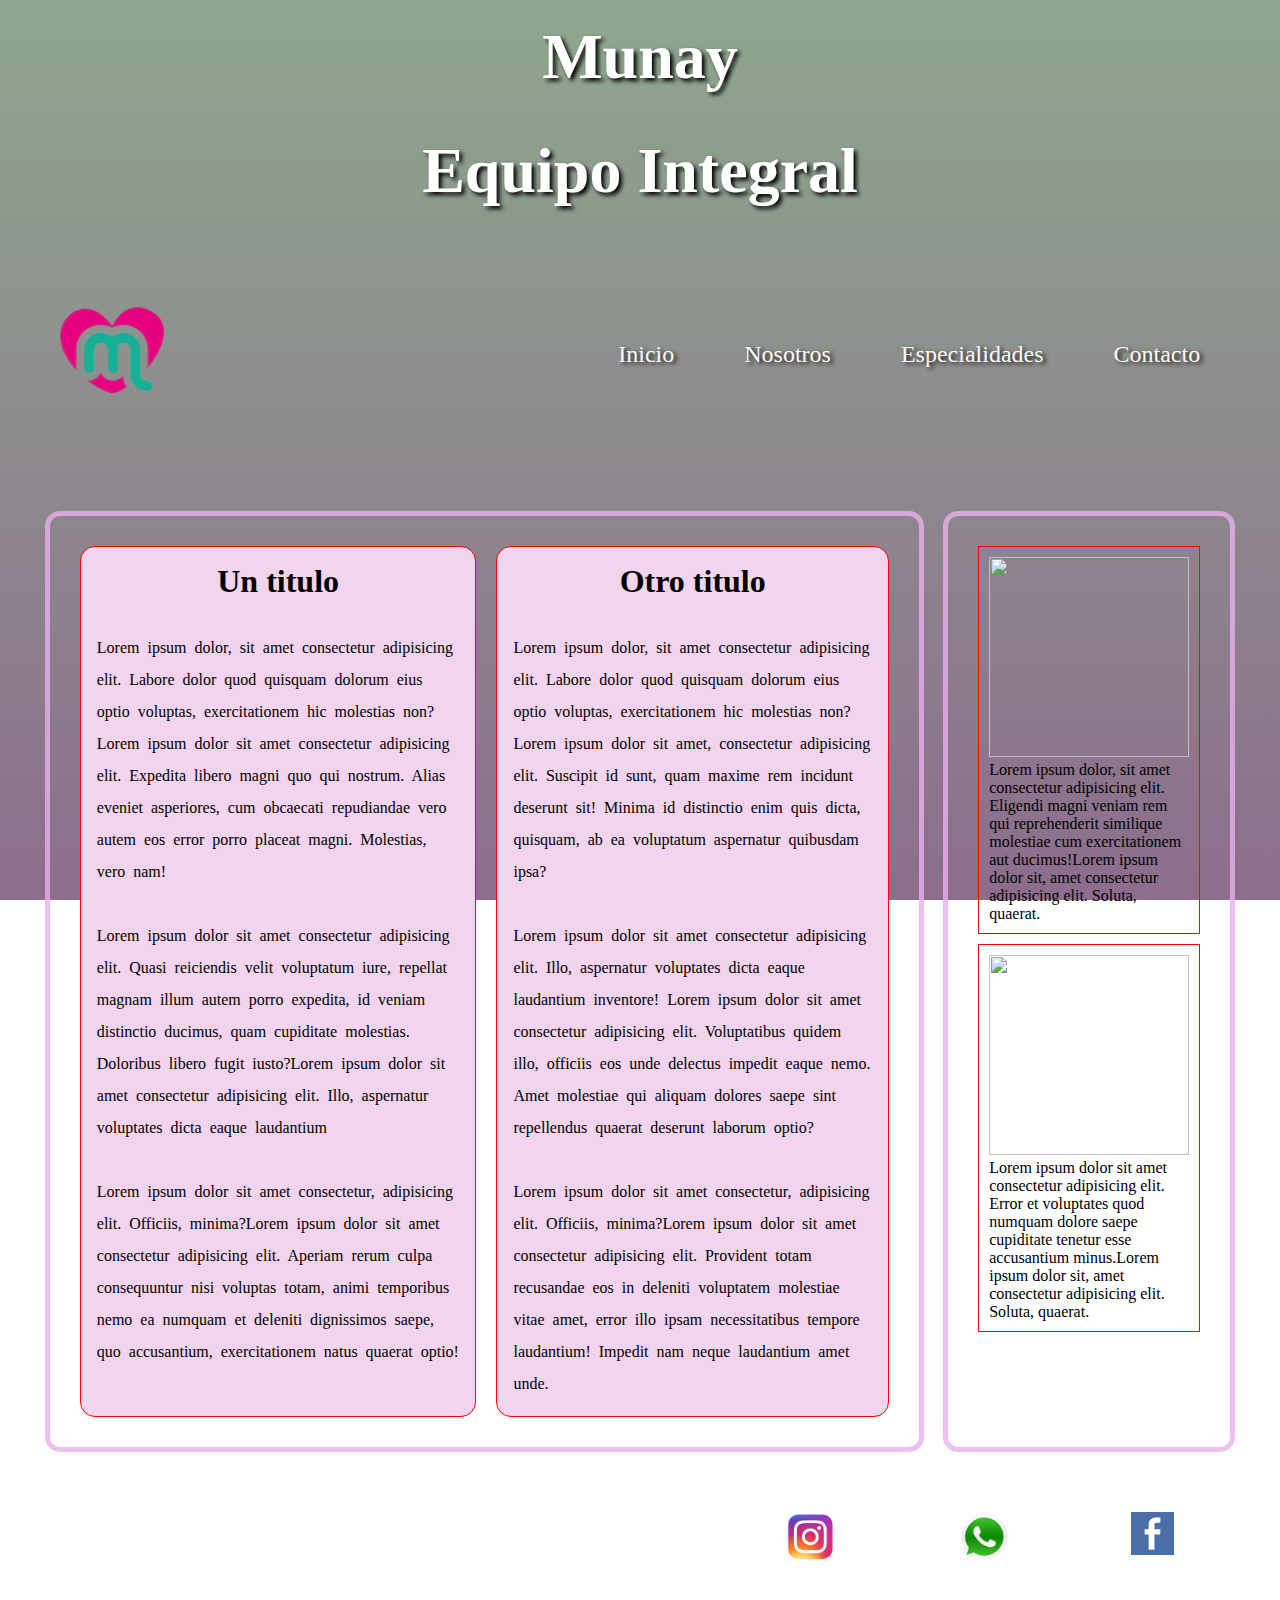
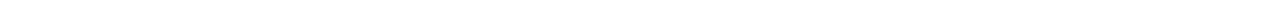
==== index.html @ d3c81f12 "proyecto" ====
<!DOCTYPE html>
<html lang="en">

<head>
    <meta charset="UTF-8" />
    <meta http-equiv="X-UA-Compatible" content="IE=edge" />
    <meta name="viewport" content="width=device-width, initial-scale=1.0" />
    <link rel="stylesheet" href="estilo.css"/>
    <link rel="icon" href="./imagenes/logo.munay(1).png"/>
    <link rel="stylesheet" href="https://cdnjs.cloudflare.com/ajax/libs/animate.css/4.1.1/animate.min.css" />
    <link rel="preconnect" href="https://fonts.googleapis.com">
    <link rel="preconnect" href="https://fonts.gstatic.com" crossorigin>
    <link href="https://fonts.googleapis.com/css2?family=Manjari:wght@100&display=swap" rel="stylesheet">
    <title>Munay</title>
</head>

<body>
    <header class="titulo">
        <h1>Munay</h1>
        <h1>Equipo Integral</h1>
    </header>
    <div class="container">
        <header class="header">
            <div class="logo">
                <a href="https://l.facebook.com/l.php?u=http%3A%2F%2Finstagram.com%2Fmunayequipointegral&h=AT1vJkvGJftevooNOvOmRkJnzs3-m8IdNV5f4VA_-Zm0gZeqoY-ezf8KA2zBfhlrrzhgfRpGmV7yf6q4rVitj2-AKreK_8tiKsvts8qxgASYbDNRtBe-_w6R4ddmDocO1icDXeCBvHsgQLPtR_o6bGep3L4zBW7qtV6IlQ"
                    target="_blank">
                    <img src="./imagenes/logo.munay(1).png" alt="" id="corazon" />
                </a>
            </div>
            <nav>
                <ul>
                    <li>
                        <a href="./index.html">Inicio</a>
                    </li>
                    <li>
                        <a href="./Nosotros.html">Nosotros</a>
                    </li>
                    <li>
                        <a href="#">Especialidades</a>
                    </li>
                    <li>
                        <a href="#">Contacto</a>
                    </li>
                </ul>
            </nav>
        </header>
        <main class="caja">
            <article class="article">
                <h1>Un titulo</h1>
                <p>
                    Lorem ipsum dolor, sit amet consectetur adipisicing elit. Labore
                    dolor quod quisquam dolorum eius optio voluptas, exercitationem hic
                    molestias non?Lorem ipsum dolor sit amet consectetur adipisicing elit. Expedita libero magni quo qui
                    nostrum. Alias eveniet asperiores, cum obcaecati repudiandae vero autem eos error porro placeat
                    magni. Molestias, vero nam!
                </p>
                <p>
                    Lorem ipsum dolor sit amet consectetur adipisicing elit. Quasi reiciendis velit voluptatum iure,
                    repellat magnam illum autem porro expedita, id veniam distinctio ducimus, quam cupiditate molestias.
                    Doloribus libero fugit iusto?Lorem ipsum dolor sit amet consectetur adipisicing elit. Illo,
                    aspernatur voluptates dicta eaque laudantium
                </p>
                <p>
                    Lorem ipsum dolor sit amet consectetur, adipisicing elit. Officiis,
                    minima?Lorem ipsum dolor sit amet consectetur adipisicing elit. Aperiam rerum culpa consequuntur
                    nisi voluptas totam, animi temporibus nemo ea numquam et deleniti dignissimos saepe, quo
                    accusantium, exercitationem natus quaerat optio!
                </p>
            </article>
            <article class="article">
                <h1>Otro titulo</h1>
                <p>
                    Lorem ipsum dolor, sit amet consectetur adipisicing elit. Labore
                    dolor quod quisquam dolorum eius optio voluptas, exercitationem hic
                    molestias non?Lorem ipsum dolor sit amet, consectetur adipisicing elit. Suscipit id sunt, quam
                    maxime rem incidunt deserunt sit! Minima id distinctio enim quis dicta, quisquam, ab ea voluptatum
                    aspernatur quibusdam ipsa?
                </p>
                <p>
                    Lorem ipsum dolor sit amet consectetur adipisicing elit. Illo,
                    aspernatur voluptates dicta eaque laudantium inventore! Lorem ipsum dolor sit amet consectetur
                    adipisicing elit. Voluptatibus quidem illo, officiis eos unde delectus impedit eaque nemo. Amet
                    molestiae qui aliquam dolores saepe sint repellendus quaerat deserunt laborum optio?
                </p>
                <p>
                    Lorem ipsum dolor sit amet consectetur, adipisicing elit. Officiis,
                    minima?Lorem ipsum dolor sit amet consectetur adipisicing elit. Provident totam recusandae eos in
                    deleniti voluptatem molestiae vitae amet, error illo ipsam necessitatibus tempore laudantium!
                    Impedit nam neque laudantium amet unde.
                </p>
            </article>
        </main>
        <aside class="sidebar">
            <div class="foto">
                <img src="https://th.bing.com/th/id/OIP.22OxyAQJm3L1LWp644HIUwHaD7?pid=ImgDet&w=500&h=265&rs=1" alt=""
                    width="200" height="200" />
                <p>
                    Lorem ipsum dolor, sit amet consectetur adipisicing elit. Eligendi
                    magni veniam rem qui reprehenderit similique molestiae cum
                    exercitationem aut ducimus!Lorem ipsum dolor sit, amet consectetur
                    adipisicing elit. Soluta, quaerat.
                </p>
            </div>
            <div class="foto">
                <img src="https://nybeautyandhealth.com/wp-content/uploads/2019/12/shutterstock_366509453-300x200.jpg"
                    alt="" width="200" height="200" />
                <p>
                    Lorem ipsum dolor sit amet consectetur adipisicing elit. Error et
                    voluptates quod numquam dolore saepe cupiditate tenetur esse
                    accusantium minus.Lorem ipsum dolor sit, amet consectetur
                    adipisicing elit. Soluta, quaerat.
                </p>
            </div>
        </aside>
        <footer class="footer">
            <p>
                Para saber más sobre MUNAY visitá nuestras redes sociales o mandanos un mensaje!!!
            </p>
            <a href="https://l.facebook.com/l.php?u=http%3A%2F%2Finstagram.com%2Fmunayequipointegral&h=AT1vJkvGJftevooNOvOmRkJnzs3-m8IdNV5f4VA_-Zm0gZeqoY-ezf8KA2zBfhlrrzhgfRpGmV7yf6q4rVitj2-AKreK_8tiKsvts8qxgASYbDNRtBe-_w6R4ddmDocO1icDXeCBvHsgQLPtR_o6bGep3L4zBW7qtV6IlQ"
                target="_blank">
                <img src="./imagenes/580b57fcd9996e24bc43c521.png" alt="" width="50px" height="50px"/></a>
            <img src="./imagenes/580b57fcd9996e24bc43c543.png" alt="" width="50px" height="50px"/>
            <img src="./imagenes/58e919b0eb97430e819064ff.png" width="43px" height="43px" />
        </footer>

    </div>

</body>

</html>
---- estilo.css ----
* {
    margin: 0;
    padding: 0;
}

body {
    background-image: linear-gradient(rgba(114, 145, 114, 0.8), rgba(112, 73, 112, 0.8)), url(https://th.bing.com/th/id/R.8196173cd7f4300855ec7f7f69b14e0a?rik=pBUwMyF35InX0A&riu=http%3a%2f%2fletrasdecolores.com%2fwp-content%2fuploads%2f2013%2f10%2fslideinfant-1024x397.jpg&ehk=cjLnsu%2fh0qy6%2bMeclE4rFEbRuWGfwKzXoczQP5I%2fLGU%3d&risl=&pid=ImgRaw&r=0);
    background-attachment: fixed;
    background-size: cover;
}

/*header*/
.titulo h1 {
    padding: 20px 0;
    text-align: center;
    font-weight: bold;
    text-shadow: 3px 3px 4px rgb(3, 3, 3);
    font-size: 4rem;
    color: white;
    font-family: 'Blaka', cursive;
}


.container {
    /*background-color: rgb(106, 163, 228);*/
    width: 93%;
    margin: 1.2em auto;
    display: grid;
    gap: 1.2em;
    grid-template-columns: repeat(4, 1fr);

}

/*.container>.header,*/
.container>.caja,
.container>.sidebar,
/*.container>.footer,*/
.container>.div {
   /* background-color: rgb(165, 241, 241);*/
    padding: 20px;
    border: 5px solid rgba(231, 176, 236, 0.8);
    margin-top: 30px;
    border-radius: 15px;
    

}

.container .footer,
.container .header {
    /*background-color: rgb(98, 146, 146);*/
    color: white;
    grid-column: 1/5;
    margin: 40px 0;
}


.container .caja {
    grid-column: span 3;
    display: flex;
    flex-direction: row;


}

.container .caja2 {
    grid-column: span 3;
    display: flex;
    flex-direction: row;
}

.container .sidebar {
    grid-column: span 1;
}

.article {
    border: 1px solid red;
    margin: 10px;
    padding: 1rem;
    background-color: rgb(243, 212, 238);
    border-radius: 15px;
}

.article2 {
    border: 3px solid red;
    margin: 10 px auto;
    padding: 1rem;
    background-color: rgb(243, 212, 238);
    border-radius: 15px;

}

.article h1 {
    text-align: center;
}

.article2 h1 {
    text-align: center;
}

.article p {
    margin-top: 2rem;
    word-spacing: 4px;
    line-height: 2rem;
}

.article2 .p2 {
    margin-top: 2rem;
    word-spacing: 4px;
    line-height: 2rem;

}

.container header {
    display: flex;
    justify-content: space-between;
    border-radius: 5px;
    align-items: center;
    height: 15vh;
}

.logo {
    width: 300px auto;
}

.logo img {
    width: 300px auto;

}

ul {
    list-style-type: none;
    display: flex;
    justify-content: space-between;
    width: 100%;
}

ul li  {
    /* background-color: rgb(209, 240, 174);*/
    margin: 25px;
    border-radius: 6px;
    padding: 10px;
    position: relative;

}

    ul li ::before {
    /* background-color: rgb(209, 240, 174);*/
    content: "";
    height: 3px;
    width: 0%;
    background-color: rgba(238, 241, 9, 0.925);
    padding: o.5px;
    border-radius: 5px;
    position: absolute;
    left: 0;
    bottom: -5px;
    transition: 0.2s ease-out;
}

    ul li:hover ::before{
    width: 100%;
}

ul li a {
    text-decoration: none;
    color: rgb(253, 247, 247);
    font-size: 1.5rem;
    text-shadow: 3px 2px 4px rgb(17, 17, 16);
}
.foto {
    border: 1px solid red;
    margin: 10PX;
    padding: 10PX;
}

.container .footer {
    display: flex;
    flex-direction: row;
    justify-content: space-around;
}


ul li a:hover {
    /*color: rgb(189, 45, 202);*/
    background-color: violet;
    border-radius: 10px;
    padding: 0.2rem;
}

.logo2 {
    width: 100%;
    height: auto;
}

.logo #corazon {
    width: 25%;
    height: auto;
}

@media screen and (max-width: 768px) {
    .container .header {
        text-align: center;
        grid-column: 1/-1;
        display: flex;
        flex-direction: column;
        height: auto;

    }

    .container .caja {
        grid-column: 1/-1;
        display: block;
        margin-top: auto;
    }

    .container .sidebar {
        grid-column: 1/-1;
    }

    .container .footer {
        align-items: center;
        display: block;
        text-align: center;
    }

    ul {
        display: flex;
        flex-direction: column;

    }

    ul li {
        display: flex;
        flex-direction: column;
        


    }

    ul li a {
        display: flex;
        flex-direction: column;
        
    }

    ul li:hover {
        background-color: violet;
        border-radius: 10px;
    }

    ul li a:hover {
        color: white;
        
    }

}
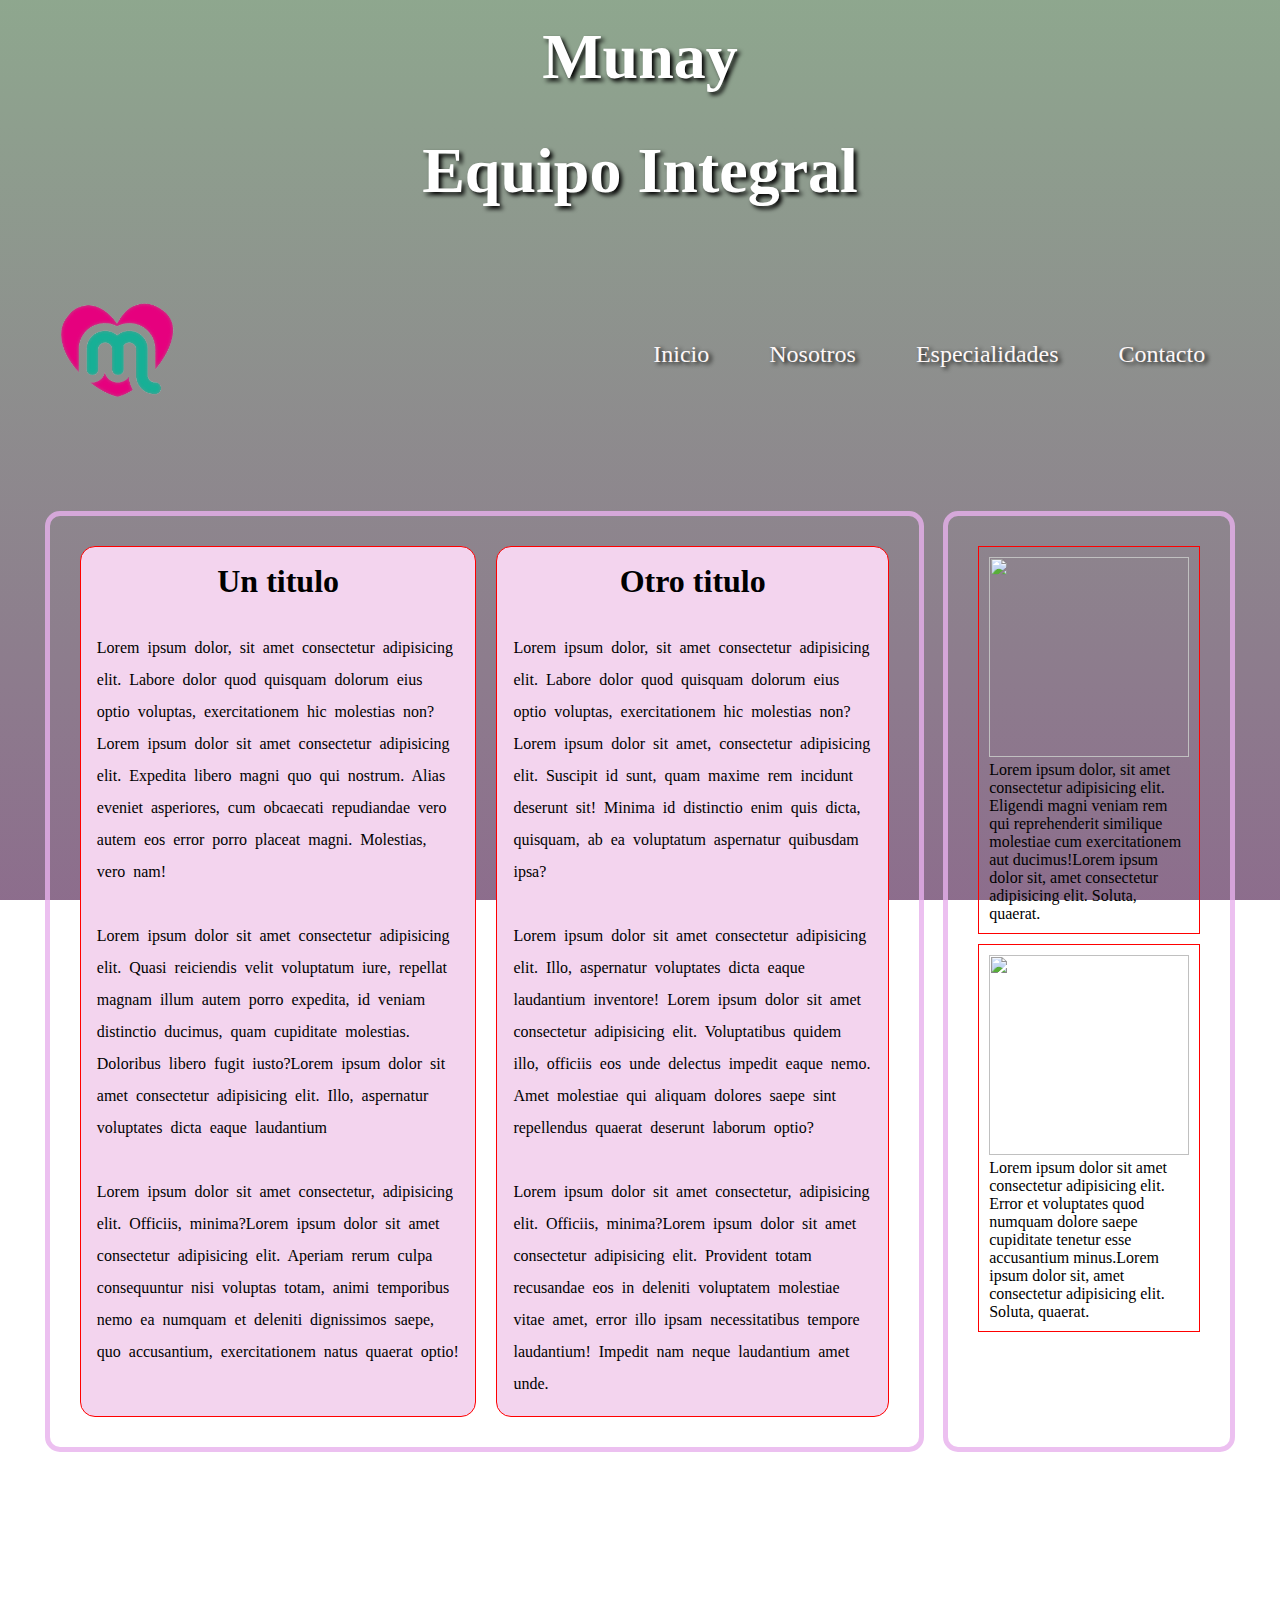
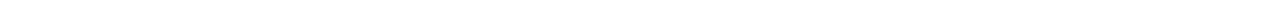
==== commit 12afca4f: "agregue animaciones" ====
--- a/index.html
+++ b/index.html
@@ -5,8 +5,8 @@
     <meta charset="UTF-8" />
     <meta http-equiv="X-UA-Compatible" content="IE=edge" />
     <meta name="viewport" content="width=device-width, initial-scale=1.0" />
-    <link rel="stylesheet" href="estilo.css"/>
-    <link rel="icon" href="./imagenes/logo.munay(1).png"/>
+    <link rel="stylesheet" href="estilo.css" />
+    <link rel="icon" href="./imagenes/logo.munay(1).png" />
     <link rel="stylesheet" href="https://cdnjs.cloudflare.com/ajax/libs/animate.css/4.1.1/animate.min.css" />
     <link rel="preconnect" href="https://fonts.googleapis.com">
     <link rel="preconnect" href="https://fonts.gstatic.com" crossorigin>
@@ -16,15 +16,16 @@
 
 <body>
     <header class="titulo">
-        <h1>Munay</h1>
-        <h1>Equipo Integral</h1>
+        <h1 class="animate__animated animate__jackInTheBox">Munay</h1>
+        <h1 class="animate__animated animate__jackInTheBox">Equipo Integral</h1>
     </header>
     <div class="container">
         <header class="header">
             <div class="logo">
                 <a href="https://l.facebook.com/l.php?u=http%3A%2F%2Finstagram.com%2Fmunayequipointegral&h=AT1vJkvGJftevooNOvOmRkJnzs3-m8IdNV5f4VA_-Zm0gZeqoY-ezf8KA2zBfhlrrzhgfRpGmV7yf6q4rVitj2-AKreK_8tiKsvts8qxgASYbDNRtBe-_w6R4ddmDocO1icDXeCBvHsgQLPtR_o6bGep3L4zBW7qtV6IlQ"
                     target="_blank">
-                    <img src="./imagenes/logo.munay(1).png" alt="" id="corazon" />
+                    <img src="./imagenes/logo.munay(1).png" alt="" id="corazon"
+                        class="animate__animated animate__jackInTheBox" />
                 </a>
             </div>
             <nav>
@@ -118,12 +119,19 @@
             </p>
             <a href="https://l.facebook.com/l.php?u=http%3A%2F%2Finstagram.com%2Fmunayequipointegral&h=AT1vJkvGJftevooNOvOmRkJnzs3-m8IdNV5f4VA_-Zm0gZeqoY-ezf8KA2zBfhlrrzhgfRpGmV7yf6q4rVitj2-AKreK_8tiKsvts8qxgASYbDNRtBe-_w6R4ddmDocO1icDXeCBvHsgQLPtR_o6bGep3L4zBW7qtV6IlQ"
                 target="_blank">
-                <img src="./imagenes/580b57fcd9996e24bc43c521.png" alt="" width="50px" height="50px"/></a>
-            <img src="./imagenes/580b57fcd9996e24bc43c543.png" alt="" width="50px" height="50px"/>
-            <img src="./imagenes/58e919b0eb97430e819064ff.png" width="43px" height="43px" />
+                <img src="./imagenes/580b57fcd9996e24bc43c521.png" alt="" width="50px" height="50px"
+                    class="wow animate__animated animate__jackInTheBox" /></a>
+            <img src="./imagenes/580b57fcd9996e24bc43c543.png" alt="" width="50px" height="50px"
+                class="wow animate__animated animate__jackInTheBox" />
+            <img src="./imagenes/58e919b0eb97430e819064ff.png" width="43px" height="43px"
+                class="wow animate__animated animate__jackInTheBox" />
         </footer>
 
     </div>
+    <script src="js/wow.min.js"></script>
+    <script>
+    new WOW().init();
+    </script>
 
 </body>
 
--- a/estilo.css
+++ b/estilo.css
@@ -136,7 +136,7 @@
 
 ul li  {
     /* background-color: rgb(209, 240, 174);*/
-    margin: 25px;
+    margin: 20px;
     border-radius: 6px;
     padding: 10px;
     position: relative;
@@ -182,9 +182,6 @@
 
 ul li a:hover {
     /*color: rgb(189, 45, 202);*/
-    background-color: violet;
-    border-radius: 10px;
-    padding: 0.2rem;
 }
 
 .logo2 {
@@ -194,7 +191,8 @@
 
 .logo #corazon {
     width: 25%;
-    height: auto;
+    height: auto; 
+    margin: auto;
 }
 
 @media screen and (max-width: 768px) {
